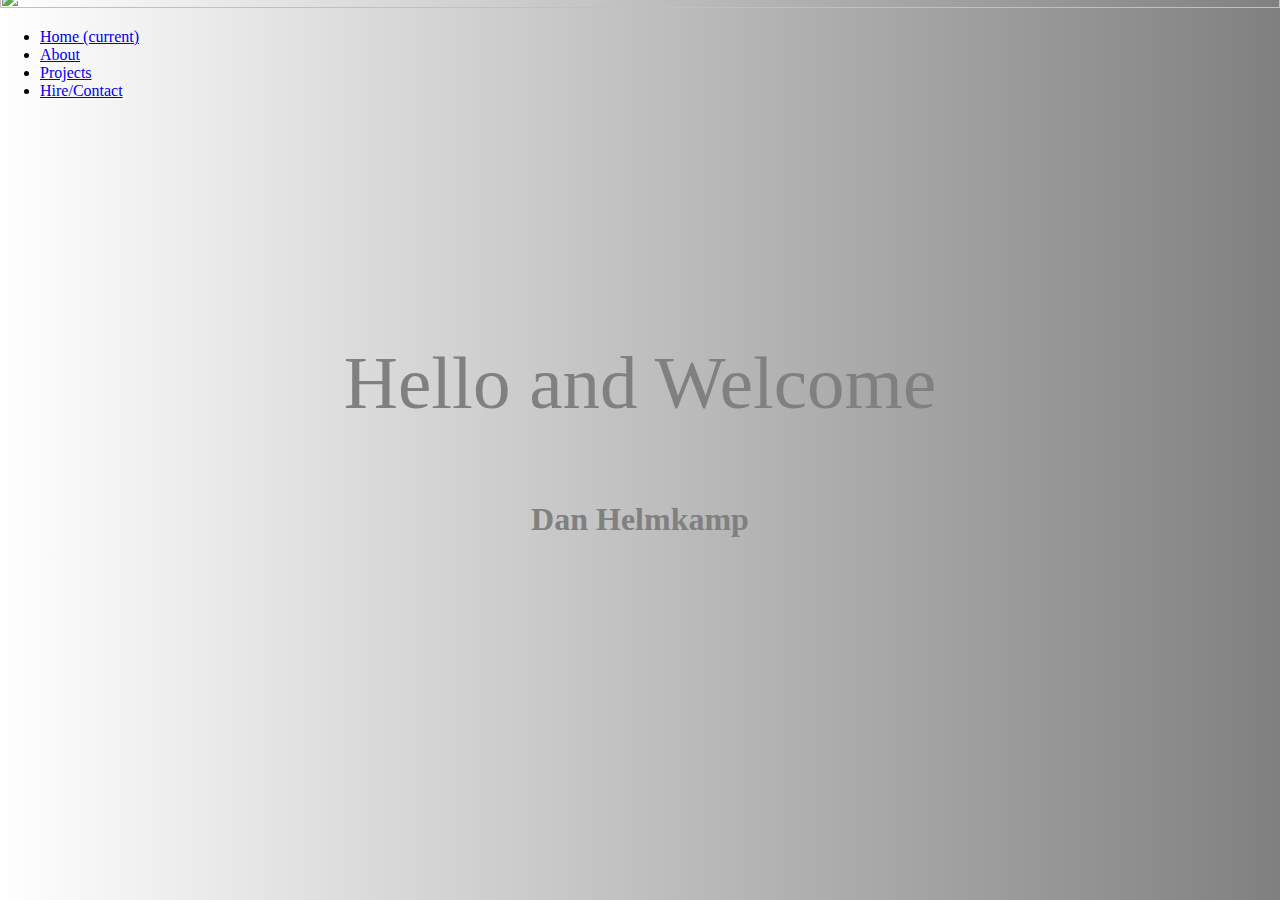
==== index.html @ d8648104 "initial commit" ====
<!DOCTYPE html>
<html lang="en">

<head>
    <meta charset="UTF-8">
    <meta name="viewport" content="width=device-width, initial-scale=1.0">
    <link rel="stylesheet" href="https://stackpath.bootstrapcdn.com/bootstrap/4.5.0/css/bootstrap.min.css"
        integrity="sha384-9aIt2nRpC12Uk9gS9baDl411NQApFmC26EwAOH8WgZl5MYYxFfc+NcPb1dKGj7Sk" crossorigin="anonymous">
    <link rel="stylesheet" href="main.css" type="text/css">
    <title>Dan Helmkamp</title>
</head>

<body>



    <div id="backgroundPic">
        <img src="" alt="" id="backImg">
    </div>
    <div class="container">
        <nav class="navbar navbar-dark bg-dark">
            <ul class="navbar-nav mr-auto">
                <li class="nav-item active">
                    <a class="nav-link" href="#">Home <span class="sr-only">(current)</span></a>
                </li>
                <li class="nav-item">
                    <a class="nav-link" href="./aboutMe.html">About</a>
                </li>
                <li class="nav-item">
                    <a class="nav-link" href="./projects.html">Projects</a>
                </li>
                <li class="nav-item">
                    <a class="nav-link" href="./contact.html">Hire/Contact</a>
                </li>
            </ul>

    </div>
    </nav>
    </div>

    <div class="hello">
        <p style="font-size: 75px;" >Hello and Welcome</p>
        <p><h1>Dan Helmkamp</h1></p>
    </div>
    <!-- <div class="links">
    <a href="./aboutMe.html" class="linkButton">About Me</a>
    <a href="./projects.html" class="linkButton">Projects</a>
    <a href="./contact.html" class="linkButton">Contact/Hire</a>
</div> -->







   
    <script src="script.js"></script>
</body>

</html>
---- main.css ----
body{
    
    background-image:linear-gradient(to right, white, grey );
    margin-right: 0px;
    margin-left: 0px;
    font-family: 'Times New Roman', Times, serif;
}

.hello{
    
    width: 50rem;
    color: grey;
    text-align: center;
    margin: auto;
    margin-top: 15rem;position: relative;
    animation-name: greeting;
    animation-duration: 8s;
    animation-timing-function: linear;
    animation-delay: 1s;
    animation-iteration-count: infinite;
    animation-direction: normal;
}

@keyframes greeting {
    0%   {color:lightgrey; }
    25%  {color:#F2B441; }
    50%  {color:#3C5973; }
    75%  {color:#F2913D;}
    100% {color:black;}
  }


#backgroundPic{
    position: relative;
    width: 100%;
    height: 100%;
    margin-top: -20px;
    text-decoration-color: lightgrey;
}

#backImg{
    width: 100%;
    height: 100%;
    /* margin-top: inherit; */
    margin-left: 0px;
    margin-right: 0px;
    
}


.aboutPage{
    margin-left: 25px;
}


/*,,,,,,,,,,,,,,,,,,,,,,,,,,,,,,,,,,,,,,,,,,,,,,,,,,,,,, Projects Page,,,,,,,,,,,,,,,,,,,,,,,,,,,,,,,,,,,,,, */

.card{
  
    background-color: lightgrey;
    border-radius: 3rem;
    box-shadow: inset 50px 50px 50px 50px grey;
    z-index: 1;

    
}
.card :hover{
    transform: translate3d(0, 5px, 0);
}
/* ,,,,,,,,,,,,,,,,,,,,,,,,,,,,,,,,,,Bootstrap,,,,,,,,,,,,,,,,,,,,,,,,,,,,,,,,,,, */
.container{
    max-width: 100%;
    margin: auto;
}
.navbar{
    display: flexbox;
}
.containerOne{
    margin: auto;
    text-align: center;
    margin-left: 3rem;
}
.containerOne h2{
    text-decoration: underline;
}
.containerTwo{
    margin: auto;
    text-align: center;
    margin-left: 15rem;
    margin-top: 3rem;
}
#contactForm{
    margin-left: 35em;
    margin-top: 10rem;
    display: inline-block;
    width: 50rem;
    height: 200 rem;
    text-align: center;
}




/* #while{
    width: 500px;
    float: right;
    margin-right: 50px;
    margin-top: -150px;
    font-size: larger;
}
#whileTwo{
    width: 500px;
    float: left;
    margin-left: 50px;
    margin-top: 75px; 
    text-decoration: none;
    font-size: larger;
}
#whileThree{
    width: 500px;
    float: right;
    margin-right: 50px;
    margin-top: 150px;
    font-size: larger;
} */
/* 

.project{
    margin-left: 25px;
}
.projectLinkButton{
    color: white;
    border-radius: 10px;
    font-size: large;
    background-color: black;
    text-decoration: none;
    width: auto;
    padding: 10px 10px 10px 10px;
    opacity: .5; 
    
}
.contact{
    margin-left: 25px;
}
.contacttLinkButton{
    color: white;
    border-radius: 10px;
    font-size: large;
    background-color: black;
    text-decoration: none;
    width: auto;
    padding: 10px 10px 10px 10px;
    opacity: .5; 
    
}
#hire{
    width: 300px;
    height: 300px;
    text-align: center;
    margin-left: 350px; */
    
    
/* } */
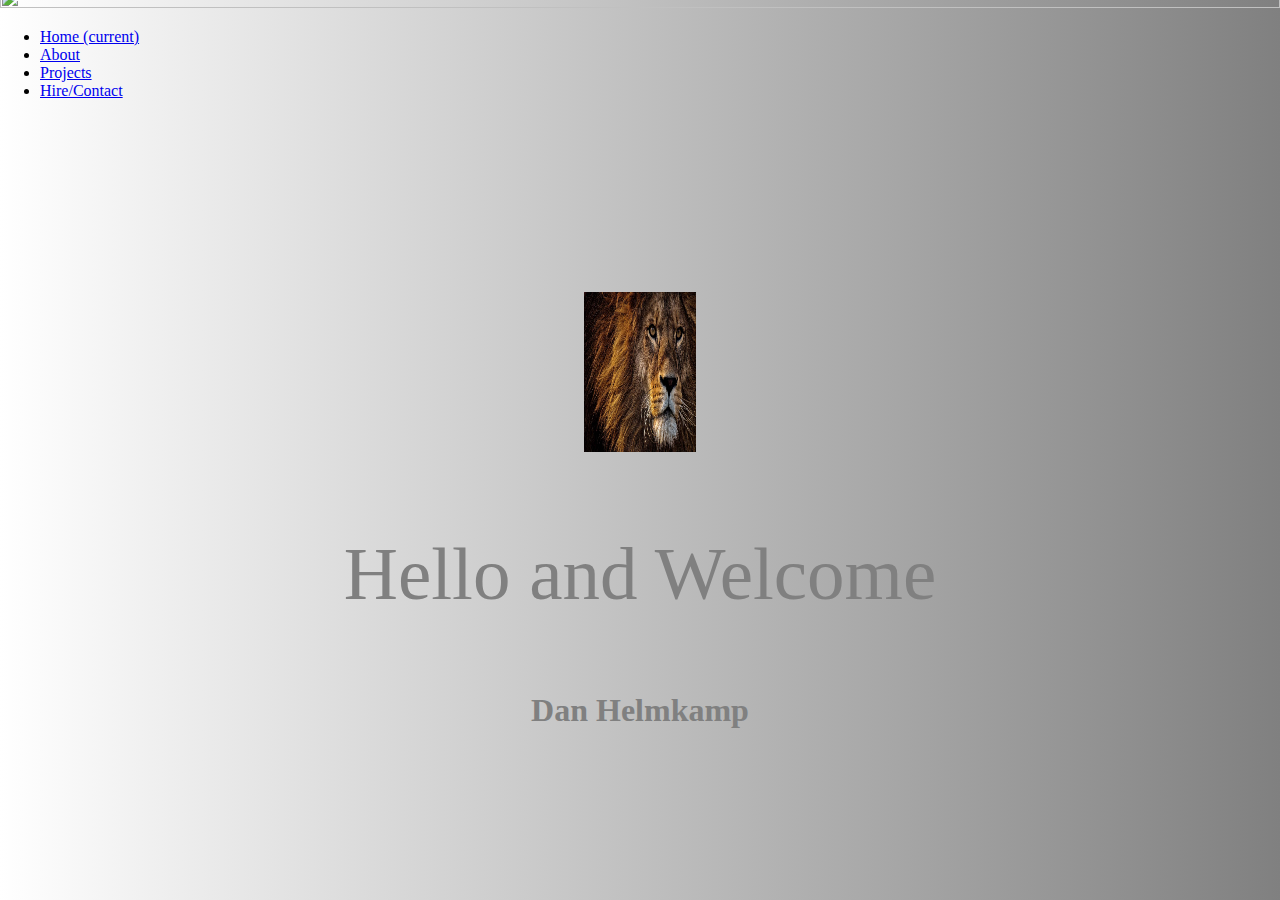
==== commit c6f2ba36: "7/15/2020 7:18pm" ====
--- a/index.html
+++ b/index.html
@@ -39,6 +39,7 @@
     </div>
 
     <div class="hello">
+        <img id="profilePic" src="./assets/lion.jpg" alt="lion">
         <p style="font-size: 75px;" >Hello and Welcome</p>
         <p><h1>Dan Helmkamp</h1></p>
     </div>
@@ -56,6 +57,7 @@
 
    
     <script src="script.js"></script>
+    
 </body>
 
 </html>--- a/main.css
+++ b/main.css
@@ -12,7 +12,7 @@
     color: grey;
     text-align: center;
     margin: auto;
-    margin-top: 15rem;position: relative;
+    margin-top: 12rem;position: relative;
     animation-name: greeting;
     animation-duration: 8s;
     animation-timing-function: linear;
@@ -46,10 +46,26 @@
     margin-right: 0px;
     
 }
+#profilePic{
+    height: 10rem;
+    width: 7rem;
+}
 
 
 .aboutPage{
     margin-left: 25px;
+}
+#experience{
+    text-align: left;
+}
+#exSpan{
+    text-align: center;
+}
+.footer{
+    text-align: center;
+    margin-top: 28rem;
+    background-color: lightgrey;
+    font-size: larger;
 }
 
 
@@ -93,8 +109,9 @@
     margin-left: 35em;
     margin-top: 10rem;
     display: inline-block;
-    width: 50rem;
-    height: 200 rem;
+    width: 25rem;
+    height: 25rem;
+    
     text-align: center;
 }
 
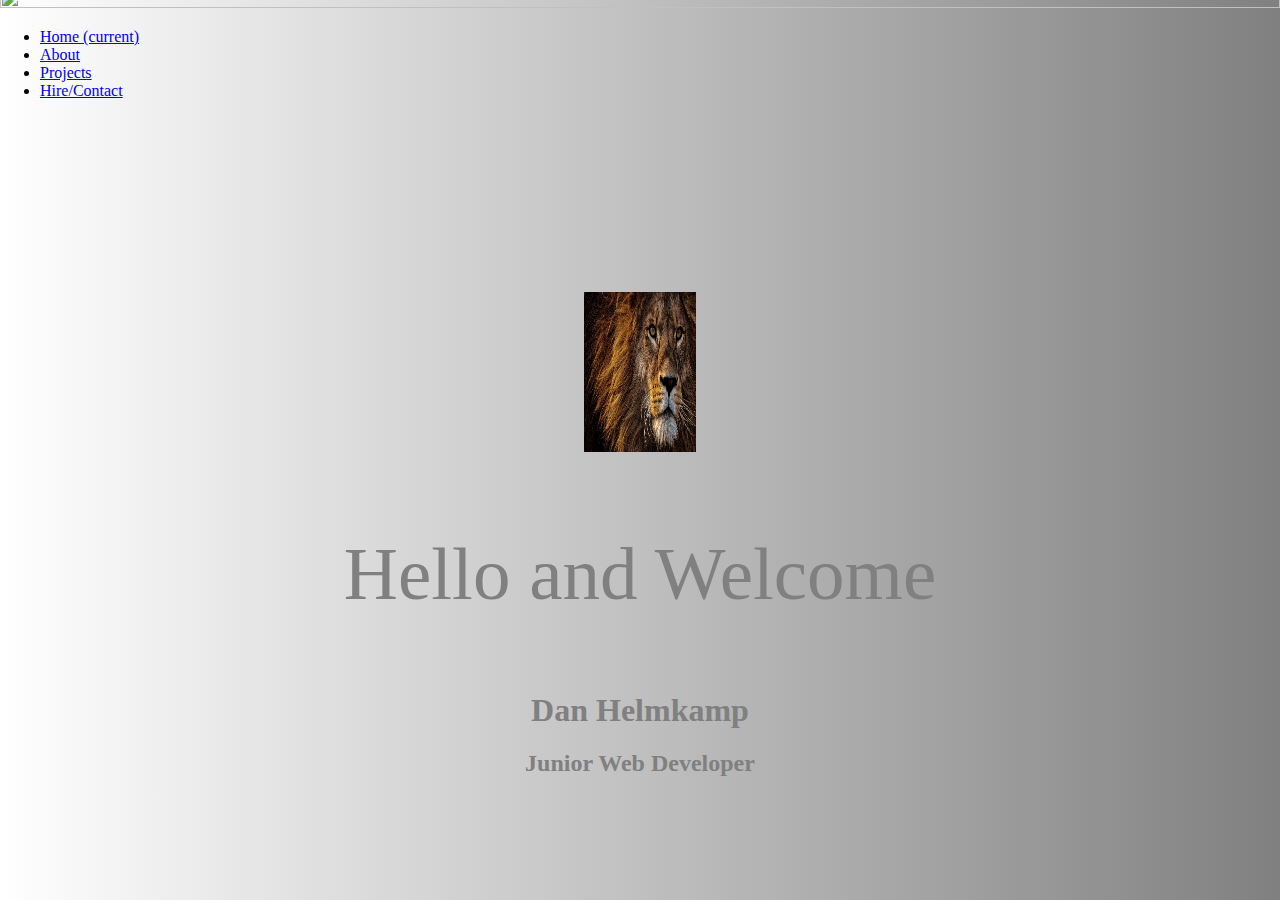
==== commit 6b80e901: "7/16/2020 7:42pm" ====
--- a/index.html
+++ b/index.html
@@ -42,6 +42,7 @@
         <img id="profilePic" src="./assets/lion.jpg" alt="lion">
         <p style="font-size: 75px;" >Hello and Welcome</p>
         <p><h1>Dan Helmkamp</h1></p>
+        <p><h2>Junior Web Developer</h2></p>
     </div>
     <!-- <div class="links">
     <a href="./aboutMe.html" class="linkButton">About Me</a>
--- a/main.css
+++ b/main.css
@@ -31,6 +31,7 @@
 
 
 #backgroundPic{
+    
     position: relative;
     width: 100%;
     height: 100%;
@@ -39,6 +40,7 @@
 }
 
 #backImg{
+    
     width: 100%;
     height: 100%;
     /* margin-top: inherit; */
@@ -62,10 +64,34 @@
     text-align: center;
 }
 .footer{
-    text-align: center;
     margin-top: 28rem;
+    height: 5rem;
+    text-align: center;
     background-color: lightgrey;
     font-size: larger;
+    /* display: inline; */
+   
+    
+}
+.resumeButton{
+    border-radius: 1rem;
+    background-color: grey;
+    text-align: center;
+    height: 2.3rem;
+}
+:hover.resumeButton{
+    transform: translate3d(0px, 3px, 0px);
+}
+
+
+
+.linked{
+    width: 5rem;
+    height: 5rem;
+}
+.git{
+    width: 3rem;
+    height: 3rem;
 }
 
 
@@ -86,10 +112,13 @@
 /* ,,,,,,,,,,,,,,,,,,,,,,,,,,,,,,,,,,Bootstrap,,,,,,,,,,,,,,,,,,,,,,,,,,,,,,,,,,, */
 .container{
     max-width: 100%;
-    margin: auto;
+    margin: 0rem;
+    
+    
 }
 .navbar{
     display: flexbox;
+    
 }
 .containerOne{
     margin: auto;
